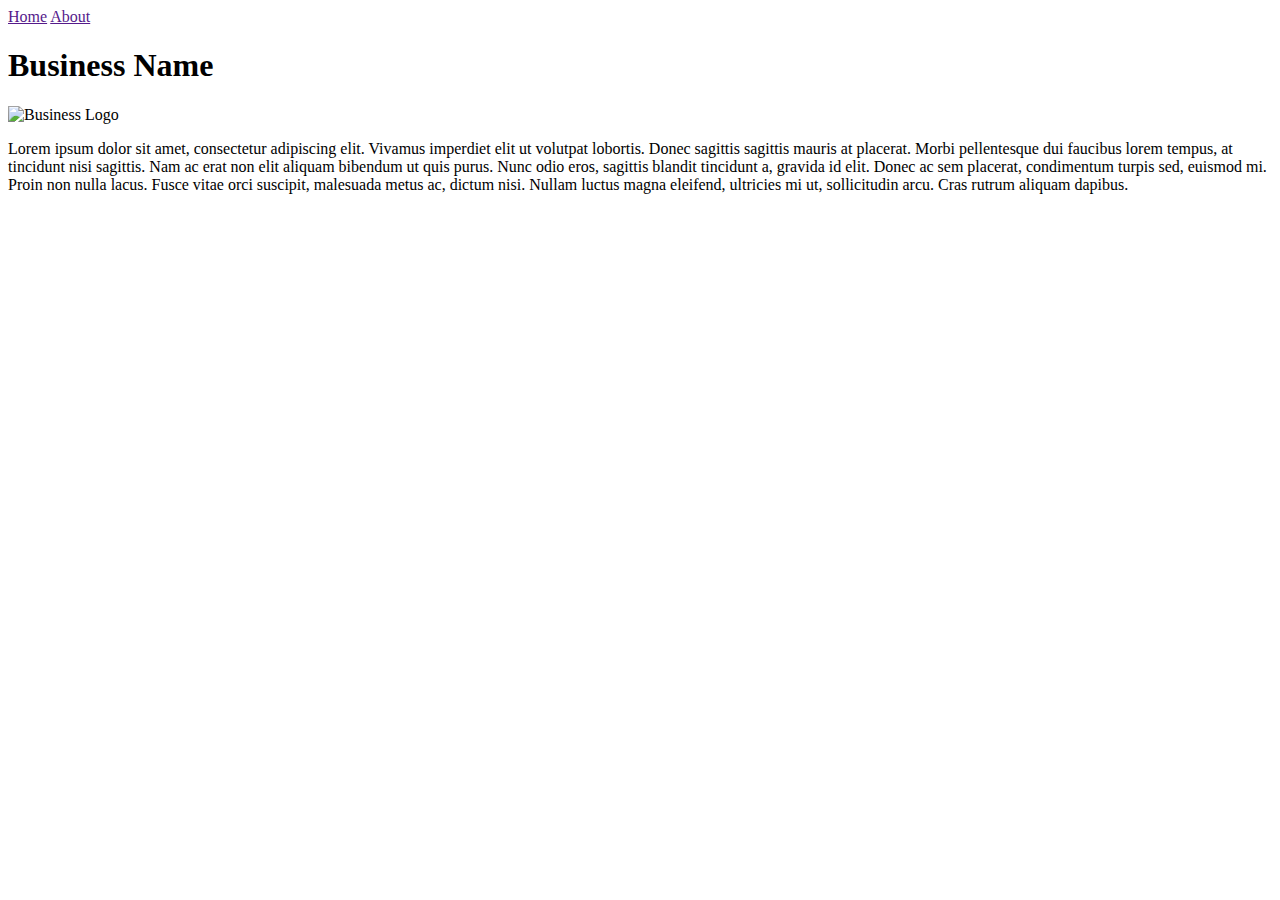
==== html/index.html @ 6d7338df "Added html elements to index.html" ====
<!DOCTYPE html>
<html lang="en">

<head>
    <meta charset="UTF-8">
    <meta name="description" content="Multi Page Business Site">
    <meta name="viewport" content="width=device-width, initial-scale=1.0">
    <meta http-equiv="X-UA-Compatible" content="ie=edge">
    <title>Business Name</title>
</head>

<body>
    <!-- Header container -->
    <div>
    <a href="">Home</a>
    <a href="">About</a>
    </div>

    <!-- Header text to show the business' name -->
    <h1>Business Name</h1>

    <!-- Logo image for the business -->
    <img src="https://picsum.photos/200" alt="Business Logo">

    <!-- Paragraph of information about the business -->
    <p>Lorem ipsum dolor sit amet, consectetur adipiscing elit. Vivamus imperdiet elit ut volutpat lobortis. Donec sagittis sagittis mauris at placerat. Morbi pellentesque dui faucibus lorem tempus, at tincidunt nisi sagittis. Nam ac erat non elit aliquam bibendum ut quis purus. Nunc odio eros, sagittis blandit tincidunt a, gravida id elit. Donec ac sem placerat, condimentum turpis sed, euismod mi. Proin non nulla lacus. Fusce vitae orci suscipit, malesuada metus ac, dictum nisi. Nullam luctus magna eleifend, ultricies mi ut, sollicitudin arcu. Cras rutrum aliquam dapibus.</p>
</body>

</html>
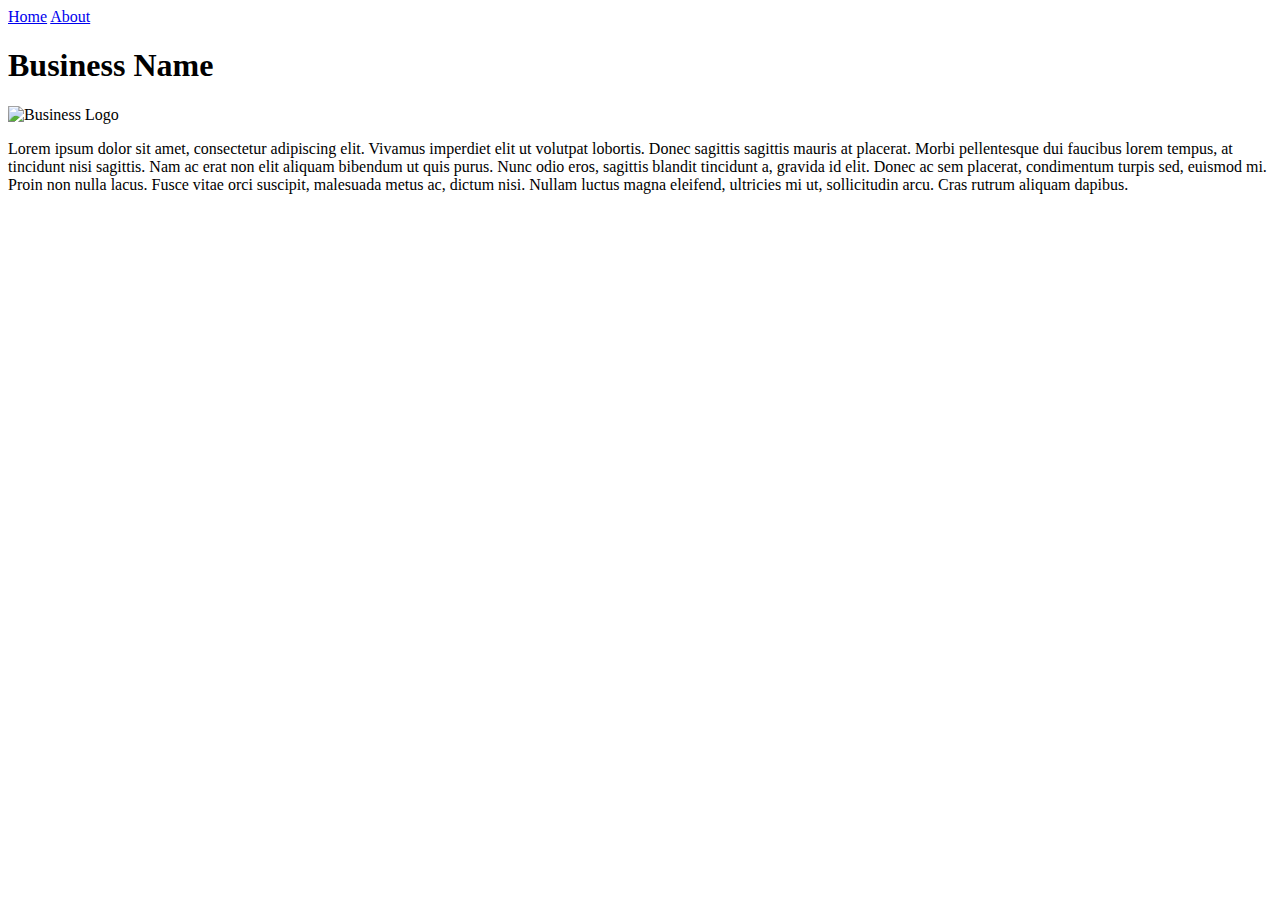
==== commit 852559f8: "Added in the about.html file. Set up navigation between pages" ====
--- a/html/index.html
+++ b/html/index.html
@@ -12,8 +12,8 @@
 <body>
     <!-- Header container -->
     <div>
-    <a href="">Home</a>
-    <a href="">About</a>
+    <a href="index.html">Home</a>
+    <a href="about.html">About</a>
     </div>
 
     <!-- Header text to show the business' name -->
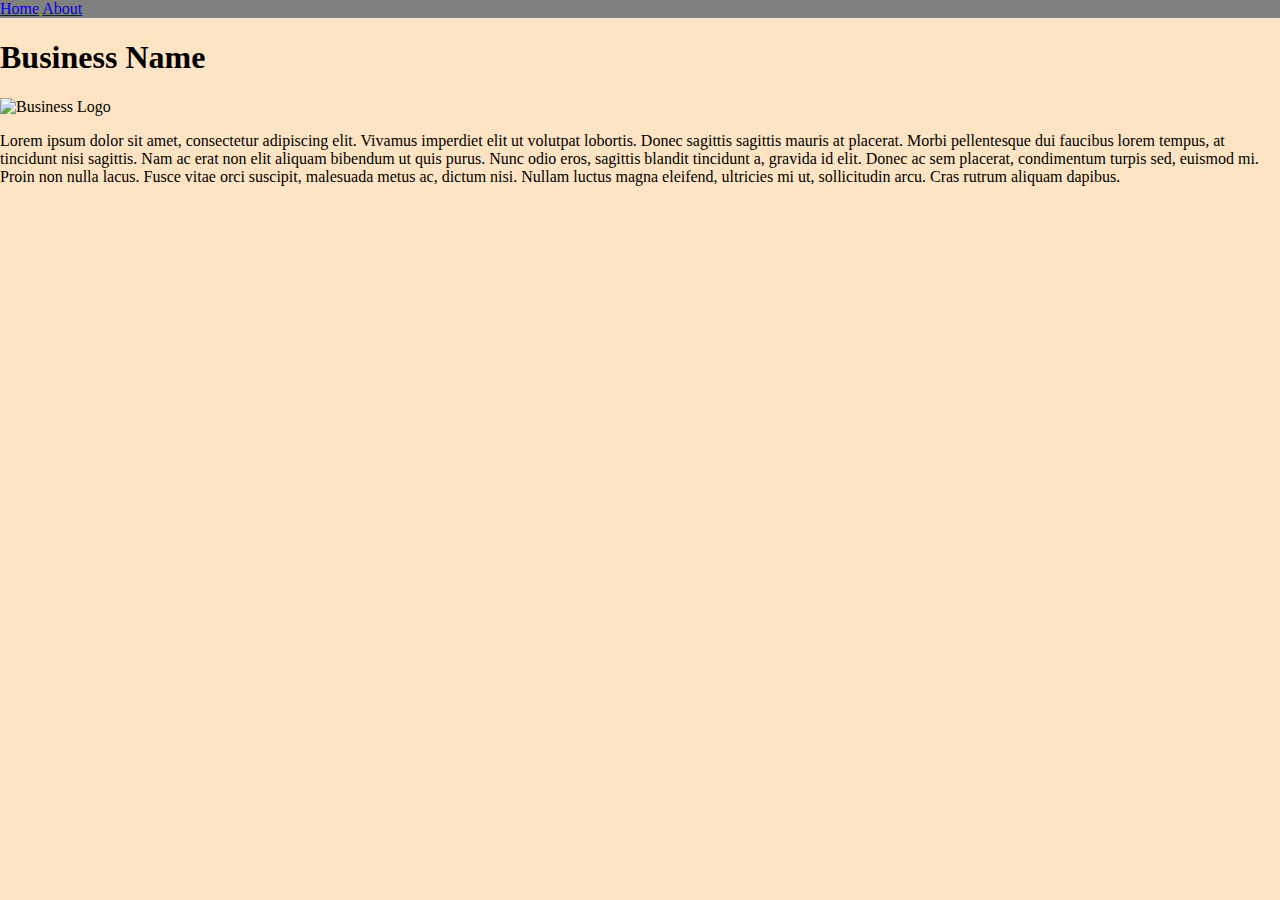
==== commit 5da4e9dc: "Added css and Improved the code and overall look of the website." ====
--- a/html/index.html
+++ b/html/index.html
@@ -7,11 +7,13 @@
     <meta name="viewport" content="width=device-width, initial-scale=1.0">
     <meta http-equiv="X-UA-Compatible" content="ie=edge">
     <title>Business Name</title>
+
+    <link rel="stylesheet" href="../css/main.css">
 </head>
 
 <body>
     <!-- Header container -->
-    <div>
+    <div class="header">
     <a href="index.html">Home</a>
     <a href="about.html">About</a>
     </div>
--- a/css/main.css
+++ b/css/main.css
@@ -0,0 +1,10 @@
+body {
+    background-color: bisque;
+    margin: 0;
+}
+
+/* Targeting a class in CSS - ecery element with the class of header will recieve these CSS rules*/
+.header {
+    background-color: grey;
+    font-family: cursive;
+}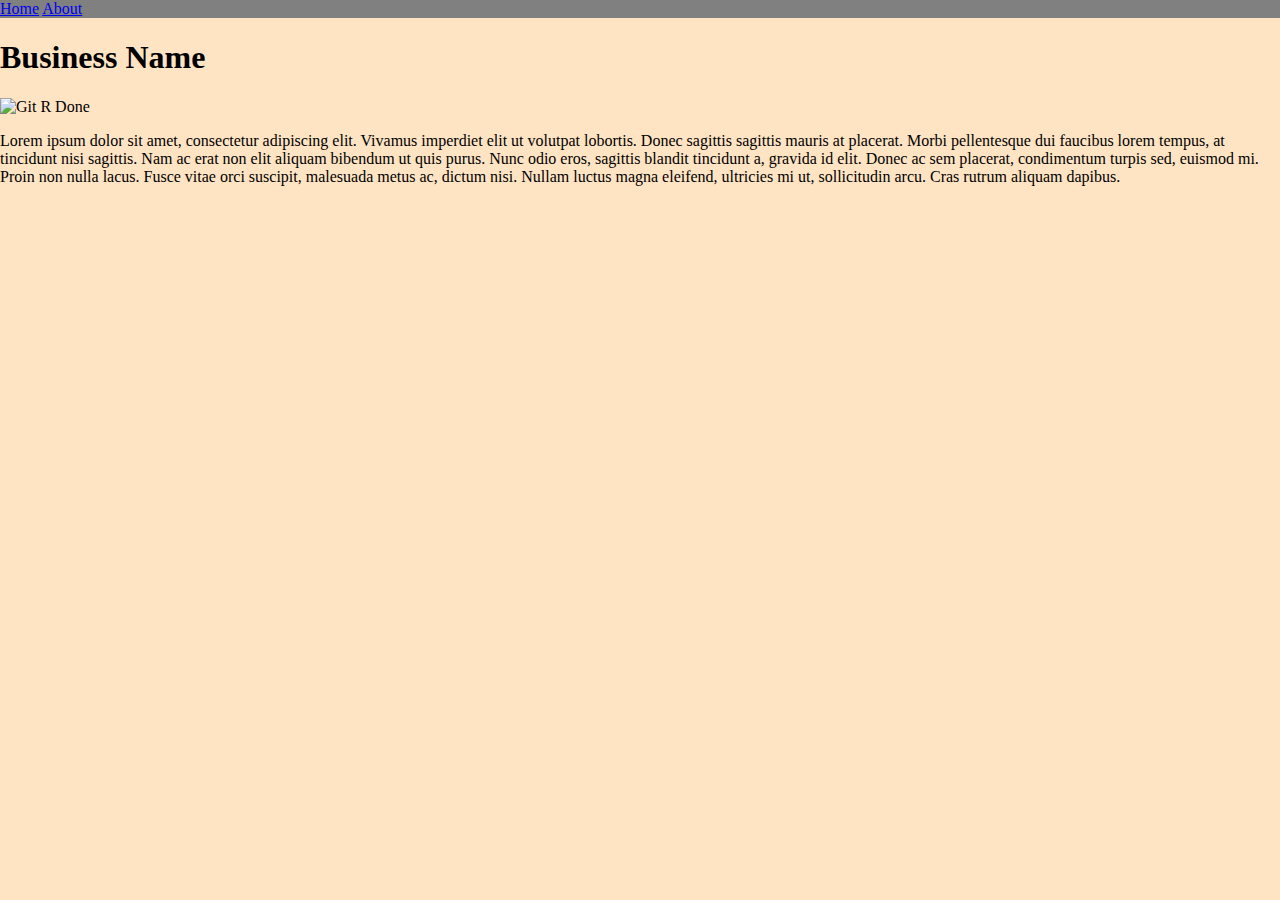
==== commit 6091df8f: "Git R Done" ====
--- a/html/index.html
+++ b/html/index.html
@@ -22,7 +22,7 @@
     <h1>Business Name</h1>
 
     <!-- Logo image for the business -->
-    <img src="https://picsum.photos/200" alt="Business Logo">
+    <img src="https://townsquare.media/site/156/files/2013/06/Larry-the-Cable-Guyg-Facebook-630x577.jpg?w=980&q=75" alt="Git R Done">
 
     <!-- Paragraph of information about the business -->
     <p>Lorem ipsum dolor sit amet, consectetur adipiscing elit. Vivamus imperdiet elit ut volutpat lobortis. Donec sagittis sagittis mauris at placerat. Morbi pellentesque dui faucibus lorem tempus, at tincidunt nisi sagittis. Nam ac erat non elit aliquam bibendum ut quis purus. Nunc odio eros, sagittis blandit tincidunt a, gravida id elit. Donec ac sem placerat, condimentum turpis sed, euismod mi. Proin non nulla lacus. Fusce vitae orci suscipit, malesuada metus ac, dictum nisi. Nullam luctus magna eleifend, ultricies mi ut, sollicitudin arcu. Cras rutrum aliquam dapibus.</p>
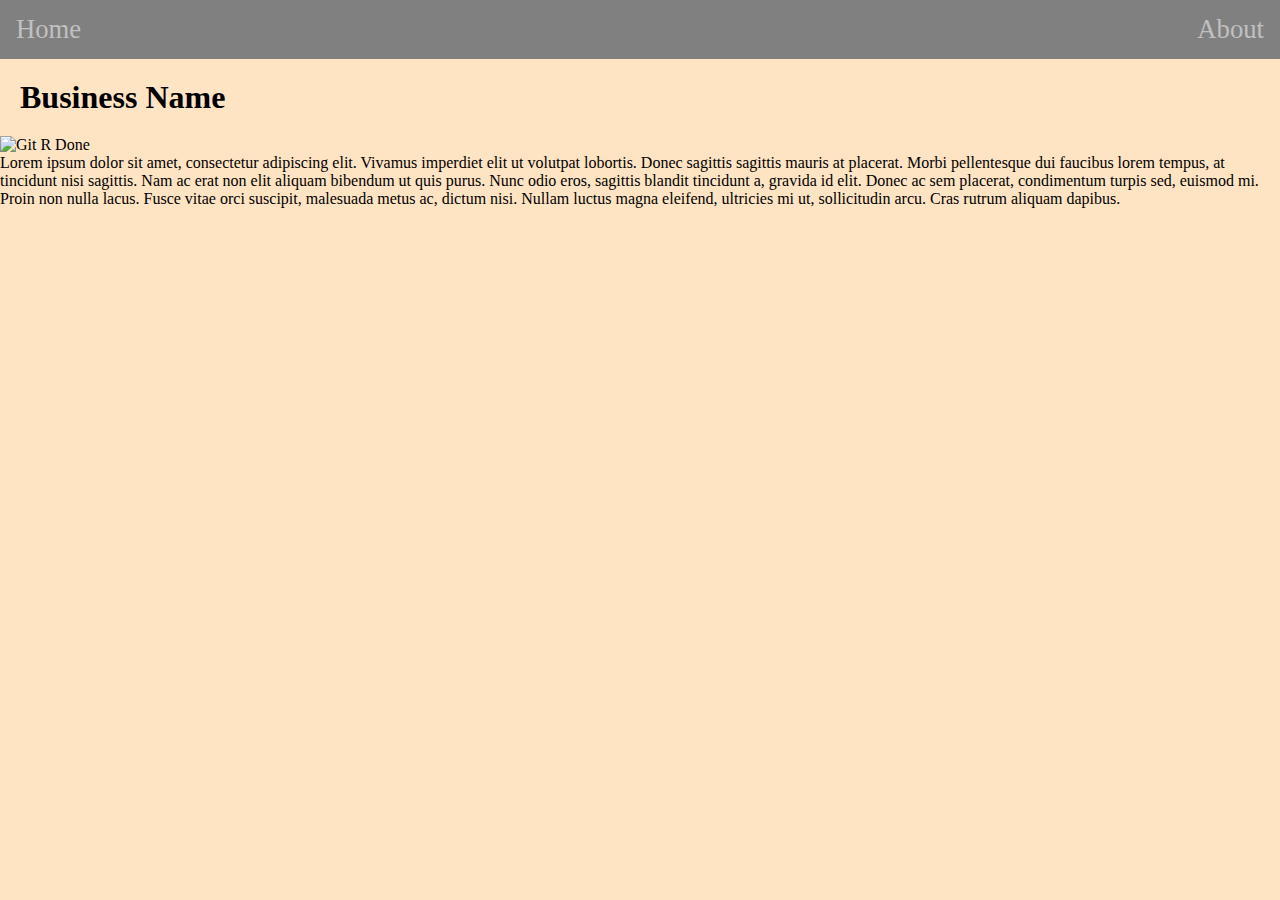
==== commit 9dc8e337: "Added some CSS: styled the header on both pages." ====
--- a/html/index.html
+++ b/html/index.html
@@ -14,16 +14,17 @@
 <body>
     <!-- Header container -->
     <div class="header">
-    <a href="index.html">Home</a>
-    <a href="about.html">About</a>
+    <a id="homeLink" class="headerLink" href="index.html">Home</a>
+    <a id="aboutLink" class="headerLink" href="about.html">About</a>
     </div>
 
     <!-- Header text to show the business' name -->
-    <h1>Business Name</h1>
+    <h1 id="headerText">Business Name</h1>
 
     <!-- Logo image for the business -->
-    <img src="https://townsquare.media/site/156/files/2013/06/Larry-the-Cable-Guyg-Facebook-630x577.jpg?w=980&q=75" alt="Git R Done">
-
+    <div class="image"></div>
+    <img src="https://picsum.photos/200" alt="Git R Done">
+    </div>
     <!-- Paragraph of information about the business -->
     <p>Lorem ipsum dolor sit amet, consectetur adipiscing elit. Vivamus imperdiet elit ut volutpat lobortis. Donec sagittis sagittis mauris at placerat. Morbi pellentesque dui faucibus lorem tempus, at tincidunt nisi sagittis. Nam ac erat non elit aliquam bibendum ut quis purus. Nunc odio eros, sagittis blandit tincidunt a, gravida id elit. Donec ac sem placerat, condimentum turpis sed, euismod mi. Proin non nulla lacus. Fusce vitae orci suscipit, malesuada metus ac, dictum nisi. Nullam luctus magna eleifend, ultricies mi ut, sollicitudin arcu. Cras rutrum aliquam dapibus.</p>
 </body>
--- a/css/main.css
+++ b/css/main.css
@@ -5,6 +5,33 @@
 
 /* Targeting a class in CSS - ecery element with the class of header will recieve these CSS rules*/
 .header {
-    background-color: grey;
+    background-color: gray;
     font-family: cursive;
+    overflow: hidden;
+}
+
+h1 {
+    font-family: Georgia, 'Times New Roman', Times, serif;
+    margin: 20px;
+}
+
+.headerLink {
+    padding: 14px 16px;
+    text-decoration: none;
+    color: silver;
+    font-size: 20pt;
+}
+
+/* Target an ID in CSS - the element with the ID of homeLink will recieve these CSS rules */
+
+#homeLink {
+    float: left;
+}
+
+#aboutLink {
+    float: right;
+}
+
+p {
+    margin: 0;
 }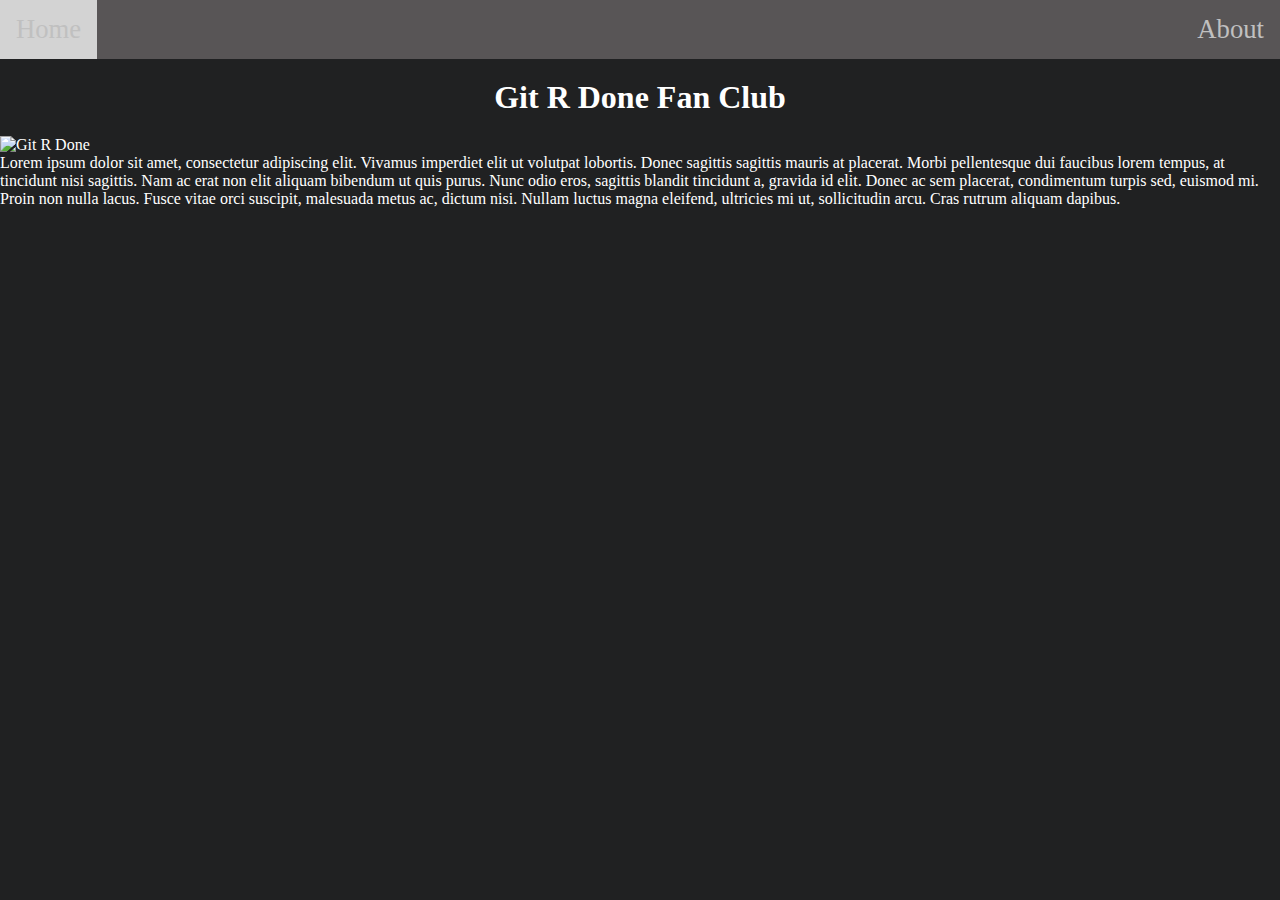
==== commit f0458f6d: "Added a new CSS file and updated the aesthetic of the website. Also determined the them of the websi" ====
--- a/html/index.html
+++ b/html/index.html
@@ -3,12 +3,14 @@
 
 <head>
     <meta charset="UTF-8">
+    <meta name="author" content="Christopher Lyons">
     <meta name="description" content="Multi Page Business Site">
     <meta name="viewport" content="width=device-width, initial-scale=1.0">
     <meta http-equiv="X-UA-Compatible" content="ie=edge">
-    <title>Business Name</title>
+    <title>Git R Done Fan Club</title>
 
     <link rel="stylesheet" href="../css/main.css">
+    <link rel="stylesheet" href="../css/index.css">
 </head>
 
 <body>
@@ -19,14 +21,14 @@
     </div>
 
     <!-- Header text to show the business' name -->
-    <h1 id="headerText">Business Name</h1>
+    <h1 id="businessName">Git R Done Fan Club</h1>
 
     <!-- Logo image for the business -->
     <div class="image"></div>
-    <img src="https://picsum.photos/200" alt="Git R Done">
+    <img id="businessLogo" src="https://pbs.twimg.com/profile_images/909810540632989701/euLZVIXL.jpg" alt="Git R Done">
     </div>
     <!-- Paragraph of information about the business -->
-    <p>Lorem ipsum dolor sit amet, consectetur adipiscing elit. Vivamus imperdiet elit ut volutpat lobortis. Donec sagittis sagittis mauris at placerat. Morbi pellentesque dui faucibus lorem tempus, at tincidunt nisi sagittis. Nam ac erat non elit aliquam bibendum ut quis purus. Nunc odio eros, sagittis blandit tincidunt a, gravida id elit. Donec ac sem placerat, condimentum turpis sed, euismod mi. Proin non nulla lacus. Fusce vitae orci suscipit, malesuada metus ac, dictum nisi. Nullam luctus magna eleifend, ultricies mi ut, sollicitudin arcu. Cras rutrum aliquam dapibus.</p>
+    <p class="businessDescription">Lorem ipsum dolor sit amet, consectetur adipiscing elit. Vivamus imperdiet elit ut volutpat lobortis. Donec sagittis sagittis mauris at placerat. Morbi pellentesque dui faucibus lorem tempus, at tincidunt nisi sagittis. Nam ac erat non elit aliquam bibendum ut quis purus. Nunc odio eros, sagittis blandit tincidunt a, gravida id elit. Donec ac sem placerat, condimentum turpis sed, euismod mi. Proin non nulla lacus. Fusce vitae orci suscipit, malesuada metus ac, dictum nisi. Nullam luctus magna eleifend, ultricies mi ut, sollicitudin arcu. Cras rutrum aliquam dapibus.</p>
 </body>
 
 </html>--- a/css/main.css
+++ b/css/main.css
@@ -1,11 +1,12 @@
 body {
-    background-color: bisque;
+    background-color: rgb(32, 33, 34);
     margin: 0;
+    color: white
 }
 
 /* Targeting a class in CSS - ecery element with the class of header will recieve these CSS rules*/
 .header {
-    background-color: gray;
+    background-color: rgba(143, 137, 137, .50);
     font-family: cursive;
     overflow: hidden;
 }
@@ -15,11 +16,24 @@
     margin: 20px;
 }
 
+/* These CSS rules will be applied when we hover over an anchor element inside of an element inside of an element using the header class */
+.header a:hover {
+    background-color: lightgray;
+}
+
 .headerLink {
     padding: 14px 16px;
     text-decoration: none;
     color: silver;
     font-size: 20pt;
+    
+    /*
+        Red: f * f = 15 * 15 = 255
+        Blue f * f = 15 * 15 = 255
+        Green f * f = 15 * 15 - 255
+
+        255, 255, 255
+    */
 }
 
 /* Target an ID in CSS - the element with the ID of homeLink will recieve these CSS rules */
--- a/css/index.css
+++ b/css/index.css
@@ -0,0 +1,14 @@
+#businessName {
+    text-align: center;
+}
+
+#businessLogo {
+    display: block;
+    margin: 0 auto;
+
+}
+
+#businessDescription {
+    text-align: center;
+    margin: 35px;
+}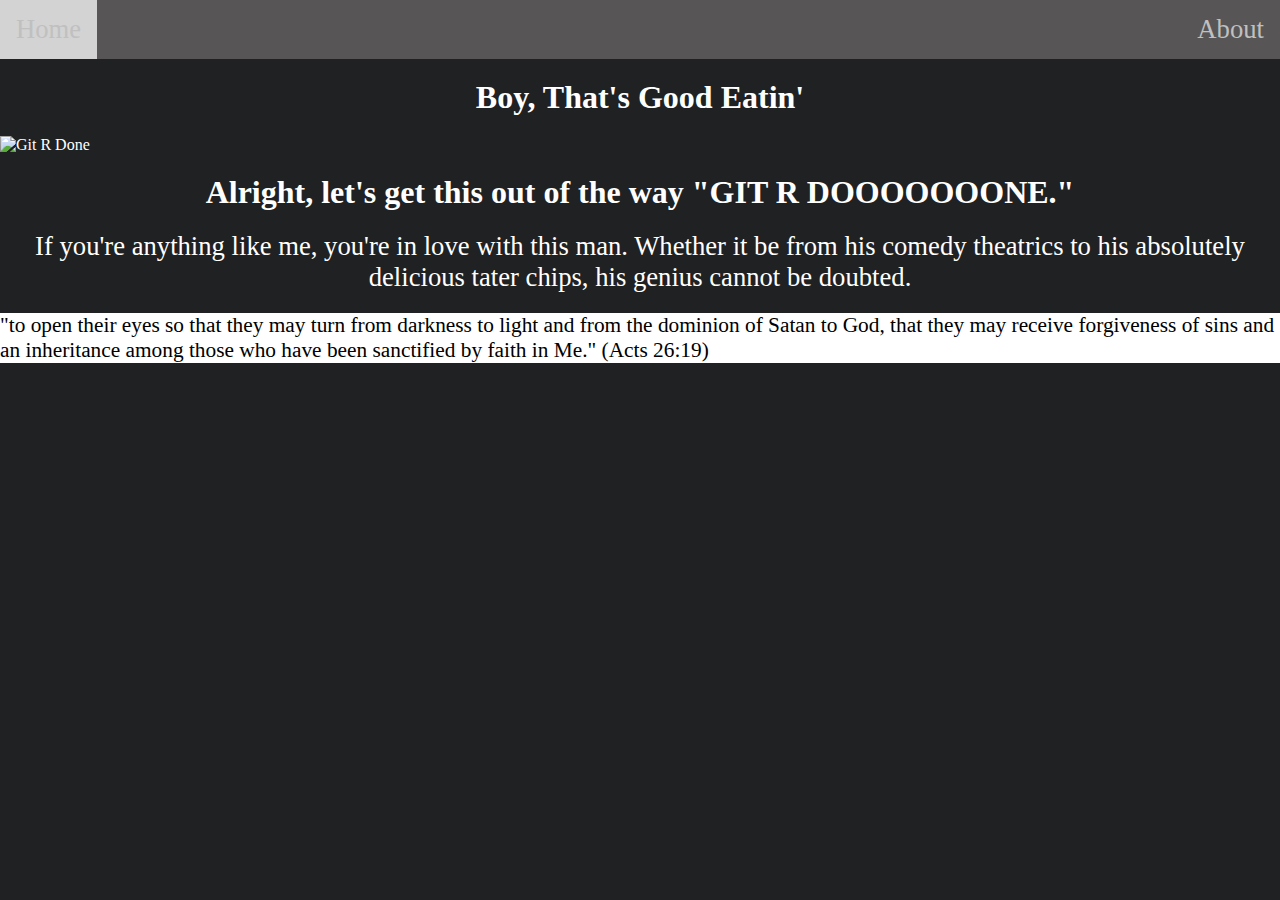
==== commit 6e555e9e: "Improved UI of the website and improved the home page." ====
--- a/html/index.html
+++ b/html/index.html
@@ -21,14 +21,18 @@
     </div>
 
     <!-- Header text to show the business' name -->
-    <h1 id="businessName">Git R Done Fan Club</h1>
+    <h1 id="businessName">Boy, That's Good Eatin'</h1>
 
     <!-- Logo image for the business -->
     <div class="image"></div>
     <img id="businessLogo" src="https://pbs.twimg.com/profile_images/909810540632989701/euLZVIXL.jpg" alt="Git R Done">
     </div>
     <!-- Paragraph of information about the business -->
-    <p class="businessDescription">Lorem ipsum dolor sit amet, consectetur adipiscing elit. Vivamus imperdiet elit ut volutpat lobortis. Donec sagittis sagittis mauris at placerat. Morbi pellentesque dui faucibus lorem tempus, at tincidunt nisi sagittis. Nam ac erat non elit aliquam bibendum ut quis purus. Nunc odio eros, sagittis blandit tincidunt a, gravida id elit. Donec ac sem placerat, condimentum turpis sed, euismod mi. Proin non nulla lacus. Fusce vitae orci suscipit, malesuada metus ac, dictum nisi. Nullam luctus magna eleifend, ultricies mi ut, sollicitudin arcu. Cras rutrum aliquam dapibus.</p>
+   <h1>Alright, let's get this out of the way "GIT R DOOOOOOONE."</h1>
+    <p id="businessDescription">If you're anything like me, you're in love with this man. Whether it be from his comedy theatrics to his absolutely delicious tater chips, his genius cannot be doubted.</p>
+    <div class="footer2">
+        <p style="font-family: cursive;">"to open their eyes so that they may turn from darkness to light and from the dominion of Satan to God, that they may receive forgiveness of sins and an inheritance among those who have been sanctified by faith in Me." (Acts 26:19)</p>
+    </div>
 </body>
 
 </html>--- a/css/main.css
+++ b/css/main.css
@@ -14,6 +14,7 @@
 h1 {
     font-family: Georgia, 'Times New Roman', Times, serif;
     margin: 20px;
+    text-align: center;
 }
 
 /* These CSS rules will be applied when we hover over an anchor element inside of an element inside of an element using the header class */
@@ -48,4 +49,27 @@
 
 p {
     margin: 0;
+    font-family: Georgia, 'Times New Roman', Times, serif;
+    font-size: 16pt;
+}
+
+.footer {
+    background-color: white;
+    color: black;
+    position: fixed;
+    overflow: hidden;
+    width: 100%;
+    left: 0;
+    bottom: 0;
+    font-family: cursive;
+}
+
+.footer2 {
+    background-color: white;
+    font-family: cursive;
+    color: black;
+    overflow: hidden;
+    width: 100%;
+    left: 0;
+    bottom: 0;
 }--- a/css/index.css
+++ b/css/index.css
@@ -10,5 +10,12 @@
 
 #businessDescription {
     text-align: center;
-    margin: 35px;
+    margin: 20px;
+    font-size: 20pt;
+}
+
+#larryFood {
+    display: block;
+    margin: 0 auto;
+    border-radius: 50%;
 }